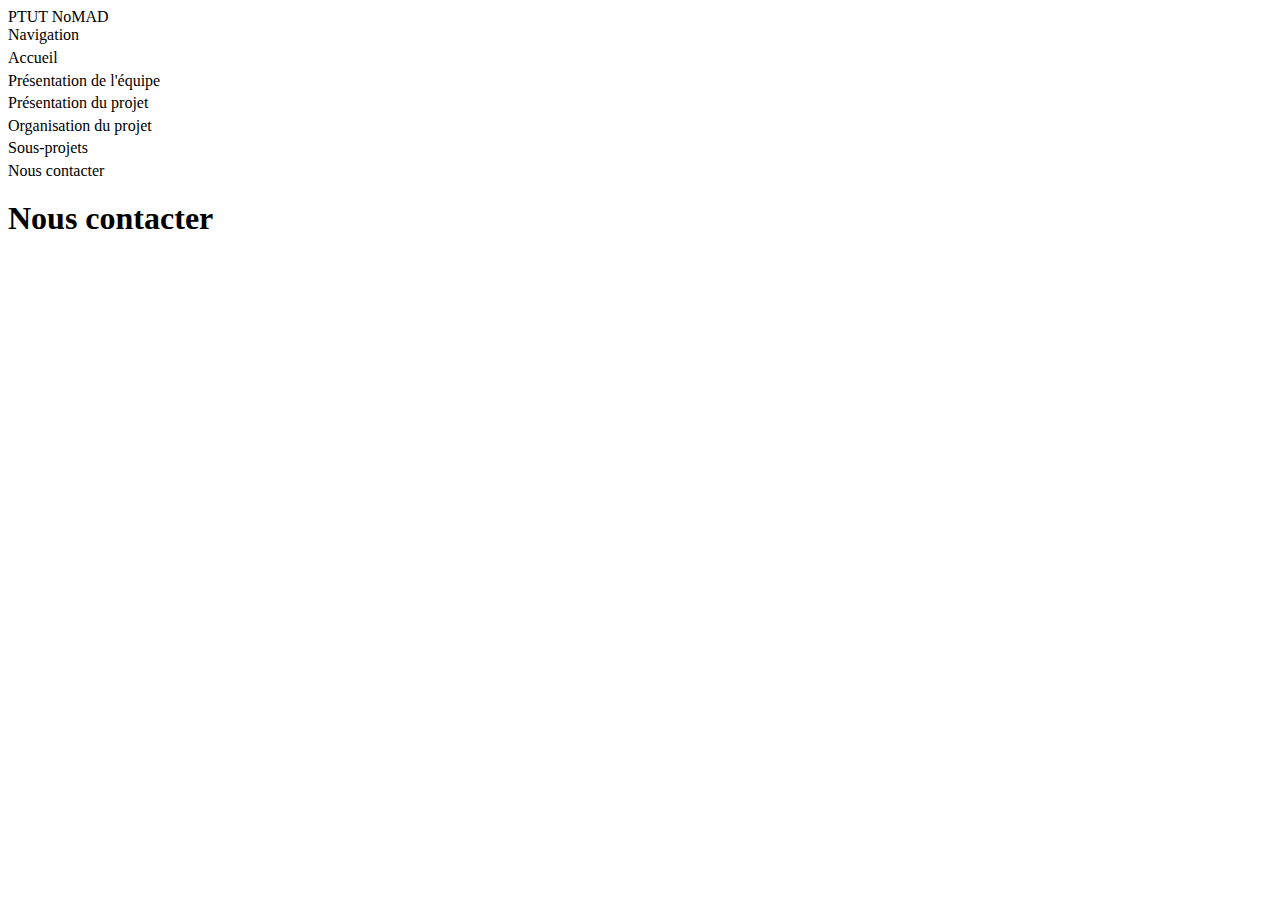
==== pages/contact/index.html @ cac7e88b "Create index.html" ====
<!DOCTYPE HTML>
<html>
  <head>
    <link rel="stylesheet" href="style.css">
  	<link rel="icon" href="img/favicon.ico">
    <title>Équipe NoMAD</title>
    
  </head>
  <body>
    <!--insertion nav-->
	  
	  <div id="enteteNoMAD">PTUT NoMAD</div>
	  
    <nav>
	    <div id="navTitre">Navigation</div>
	    <div id="navAccueil" class="divNav" onclick="window.location.href='https://lebruinol.github.io/PTUT-NoMAD/'"><span style="vertical-align: -25%">Accueil</span></div>
	    <div id="navPrese" class="divNav" onclick="window.location.href='https://lebruinol.github.io/PTUT-NoMAD/pages/team/'"><span style="vertical-align: -25%">Présentation de l'équipe</span></div>
	    <div id="navPresp" class="divNav"><span style="vertical-align: -25%">Présentation du projet</span></div>
	    <div id="navOrga" class="divNav"><span style="vertical-align: -25%">Organisation du projet</span></div>
	    <div id="navTech" class="divNav"><span style="vertical-align: -25%">Sous-projets</span></div>
	    <div id="contact" class="divNav"><span style="vertical-align: -25%">Nous contacter</span></div>
  </nav>
  <div id="page">
    <h1>Nous contacter</h1>





  </div>
    
</body>
</html>
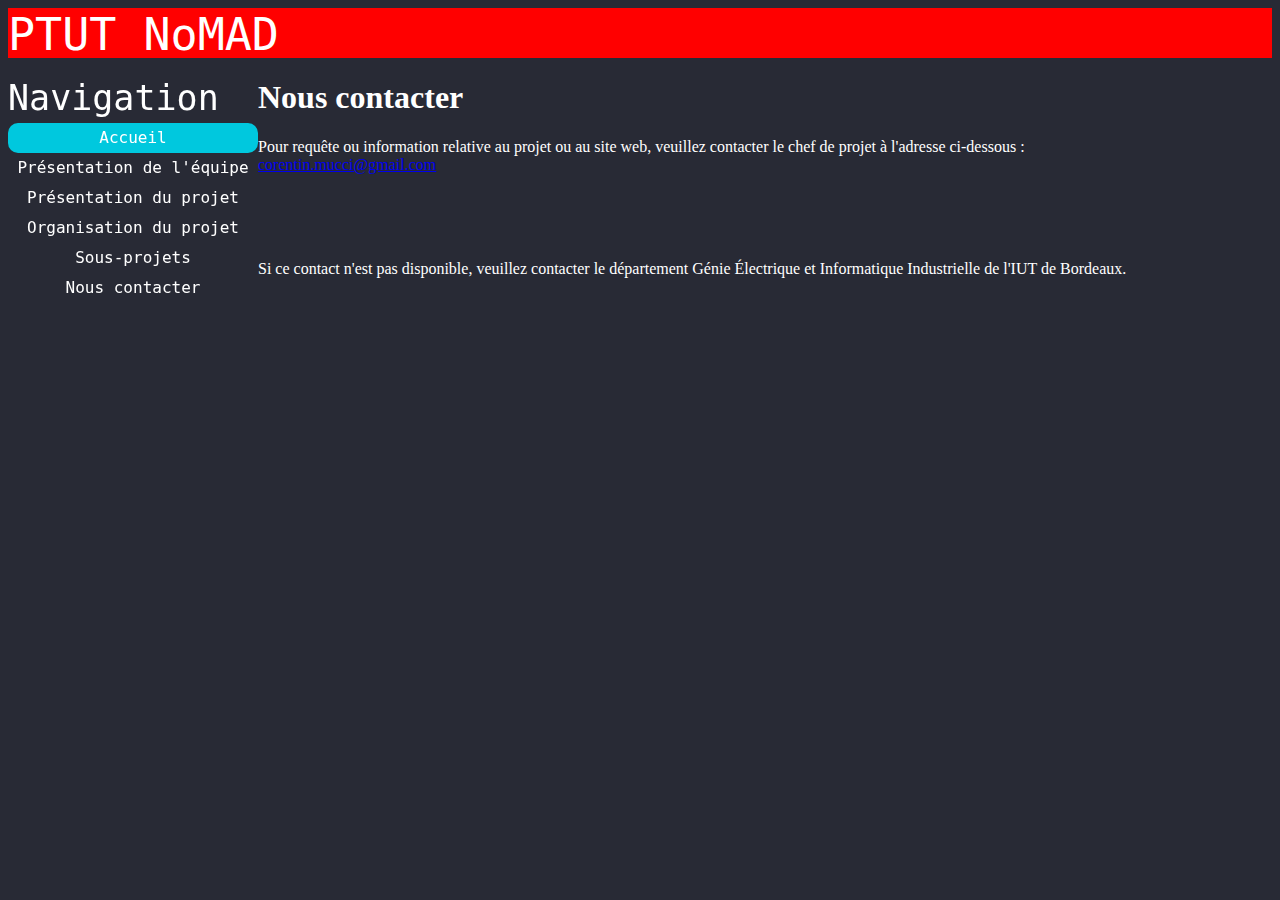
==== commit 61910b7a: "Update index.html" ====
--- a/pages/contact/index.html
+++ b/pages/contact/index.html
@@ -22,10 +22,13 @@
   </nav>
   <div id="page">
     <h1>Nous contacter</h1>
-
-
-
-
+	  <p>Pour requête ou information relative au projet ou au site web, veuillez contacter le chef de projet à l'adresse ci-dessous :</br>
+		<a href="mailto:corentin.mucci@gmail.com">corentin.mucci@gmail.com</a>
+	  </p>
+	</br>
+	</br>
+	</br>
+	<p>Si ce contact n'est pas disponible, veuillez contacter le département Génie Électrique et Informatique Industrielle de l'IUT de Bordeaux.</p>
 
   </div>
     
--- a/pages/contact/style.css
+++ b/pages/contact/style.css
@@ -0,0 +1,40 @@
+#enteteNoMAD {
+	width: 100%;
+	height: 50px;
+	background-color: #FF0000;
+	font-family: "Dejavu sans mono";
+	font-size: 45px;
+}
+nav {
+	height: 100%;
+	width: 250px;
+	position : fixed;
+	margin-top: 20px;
+	border-right-width: 1.6;
+}
+.divNav {
+	height: 30px;
+	text-align: center;
+	font-family: "Dejavu sans mono";
+	border-radius: 10px;
+	vertical-align: middle;
+}
+.divNav:hover {
+	background-color: #575759;
+}
+#navTitre {
+	height: 35px;
+	font-family: "Dejavu sans mono";
+	font-size: 35px;
+	padding-bottom: 10px;
+}
+#navAccueil {
+	background-color: #00c8de;
+}
+body {
+	background-color: #282a35;
+	color: white;
+}
+#page {
+	padding-left: 250px;
+}
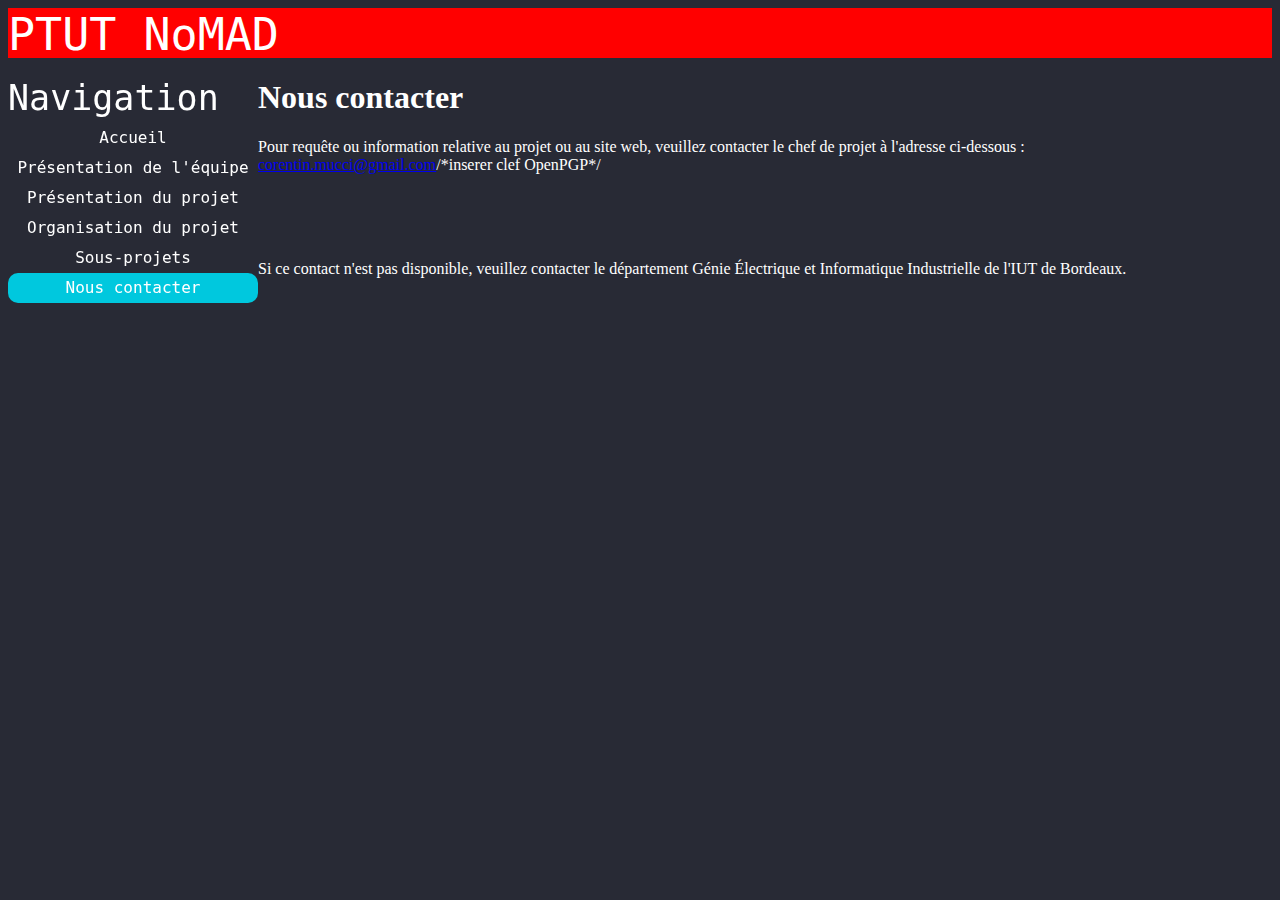
==== commit 4c171e8c: "Update index.html" ====
--- a/pages/contact/index.html
+++ b/pages/contact/index.html
@@ -23,7 +23,7 @@
   <div id="page">
     <h1>Nous contacter</h1>
 	  <p>Pour requête ou information relative au projet ou au site web, veuillez contacter le chef de projet à l'adresse ci-dessous :</br>
-		<a href="mailto:corentin.mucci@gmail.com">corentin.mucci@gmail.com</a>
+		<a href="mailto:corentin.mucci@gmail.com">corentin.mucci@gmail.com</a>/*inserer clef OpenPGP*/
 	  </p>
 	</br>
 	</br>
--- a/pages/contact/style.css
+++ b/pages/contact/style.css
@@ -28,7 +28,7 @@
 	font-size: 35px;
 	padding-bottom: 10px;
 }
-#navAccueil {
+#contact {
 	background-color: #00c8de;
 }
 body {
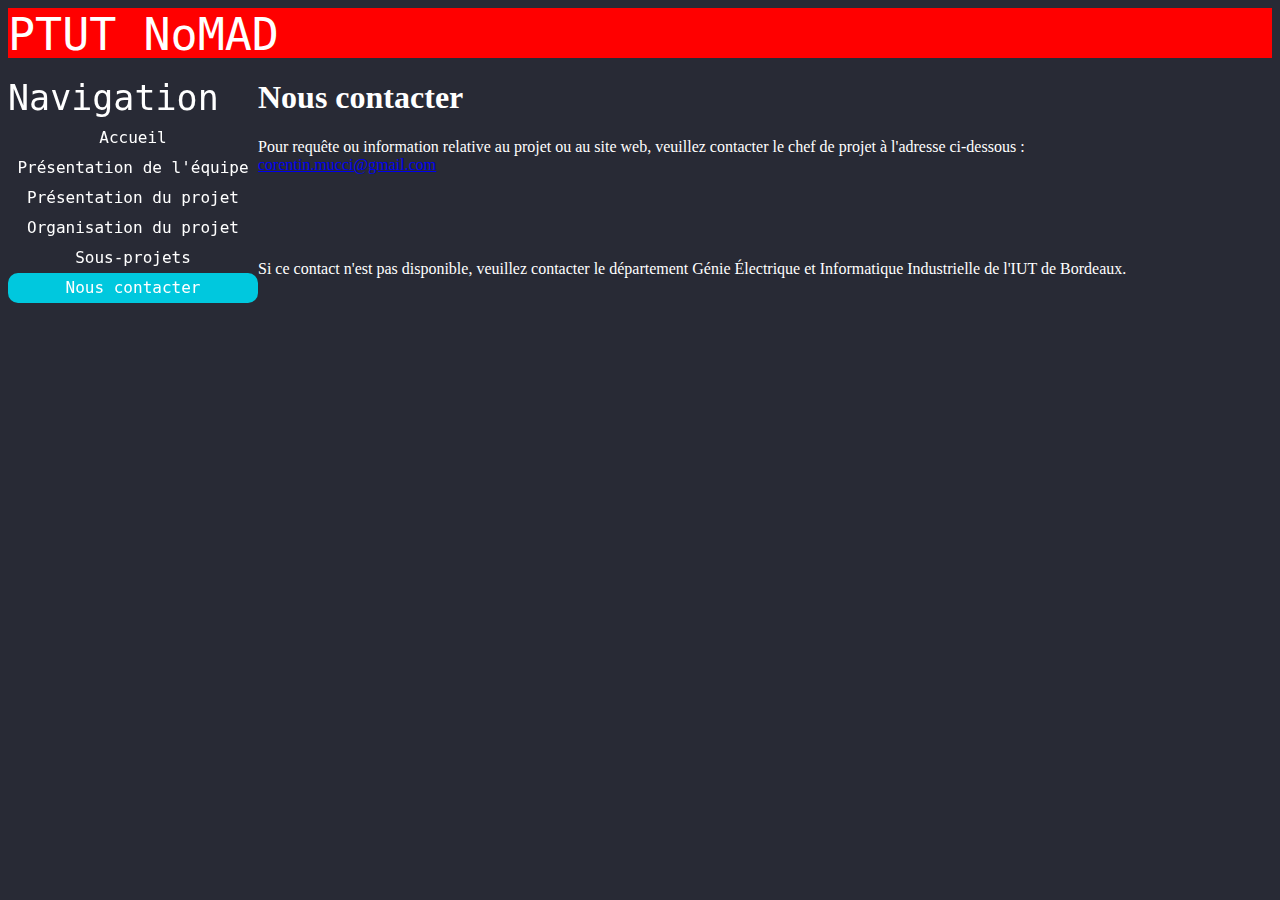
==== commit d5b924aa: "Update index.html" ====
--- a/pages/contact/index.html
+++ b/pages/contact/index.html
@@ -23,7 +23,7 @@
   <div id="page">
     <h1>Nous contacter</h1>
 	  <p>Pour requête ou information relative au projet ou au site web, veuillez contacter le chef de projet à l'adresse ci-dessous :</br>
-		<a href="mailto:corentin.mucci@gmail.com">corentin.mucci@gmail.com</a>/*inserer clef OpenPGP*/
+		<a href="mailto:corentin.mucci@gmail.com">corentin.mucci@gmail.com</a><!--inserer clef OpenPGP-->
 	  </p>
 	</br>
 	</br>
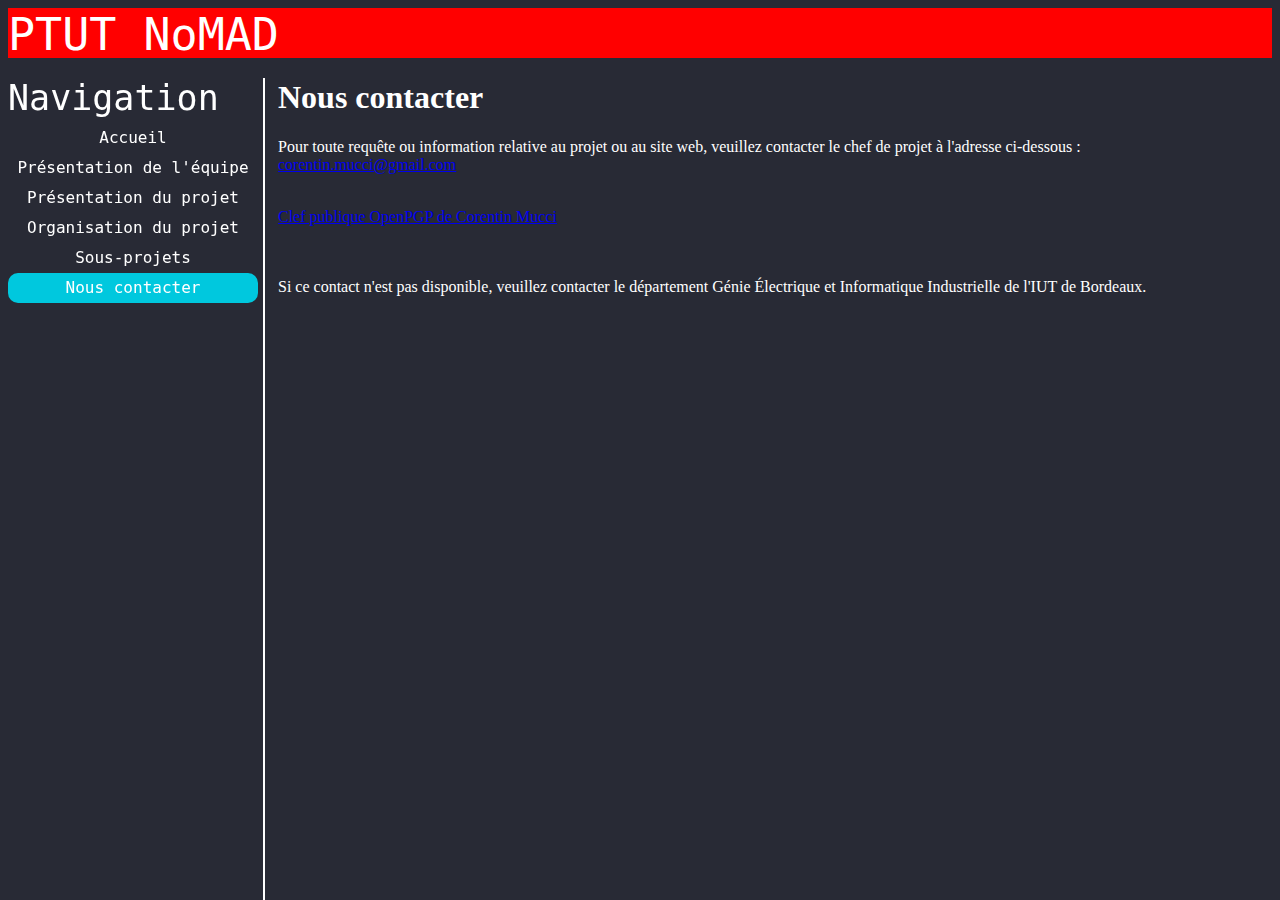
==== commit c7eaf84e: "Update index.html" ====
--- a/pages/contact/index.html
+++ b/pages/contact/index.html
@@ -3,7 +3,8 @@
   <head>
     <link rel="stylesheet" href="style.css">
   	<link rel="icon" href="img/favicon.ico">
-    <title>Équipe NoMAD</title>
+    <title>Contacter NoMAD</title>
+	<meta charset="UTF-8">
     
   </head>
   <body>
@@ -22,9 +23,11 @@
   </nav>
   <div id="page">
     <h1>Nous contacter</h1>
-	  <p>Pour requête ou information relative au projet ou au site web, veuillez contacter le chef de projet à l'adresse ci-dessous :</br>
+	<p>Pour toute requête ou information relative au projet ou au site web, veuillez contacter le chef de projet à l'adresse ci-dessous :</br>
 		<a href="mailto:corentin.mucci@gmail.com">corentin.mucci@gmail.com</a><!--inserer clef OpenPGP-->
-	  </p>
+	</p>
+	</br>
+	<a href="Corentin Mucci_corentin.mucci@gmail.com-0xDD5BA9BEFA0DA33D-pub.asc" download>Clef publique OpenPGP de Corentin Mucci</a>
 	</br>
 	</br>
 	</br>
--- a/pages/contact/style.css
+++ b/pages/contact/style.css
@@ -10,7 +10,9 @@
 	width: 250px;
 	position : fixed;
 	margin-top: 20px;
-	border-right-width: 1.6;
+	padding-right: 5px;
+	border-right-width: 2px;
+	border-right-style: solid;
 }
 .divNav {
 	height: 30px;
@@ -36,5 +38,5 @@
 	color: white;
 }
 #page {
-	padding-left: 250px;
+	margin-left: 270px;
 }
